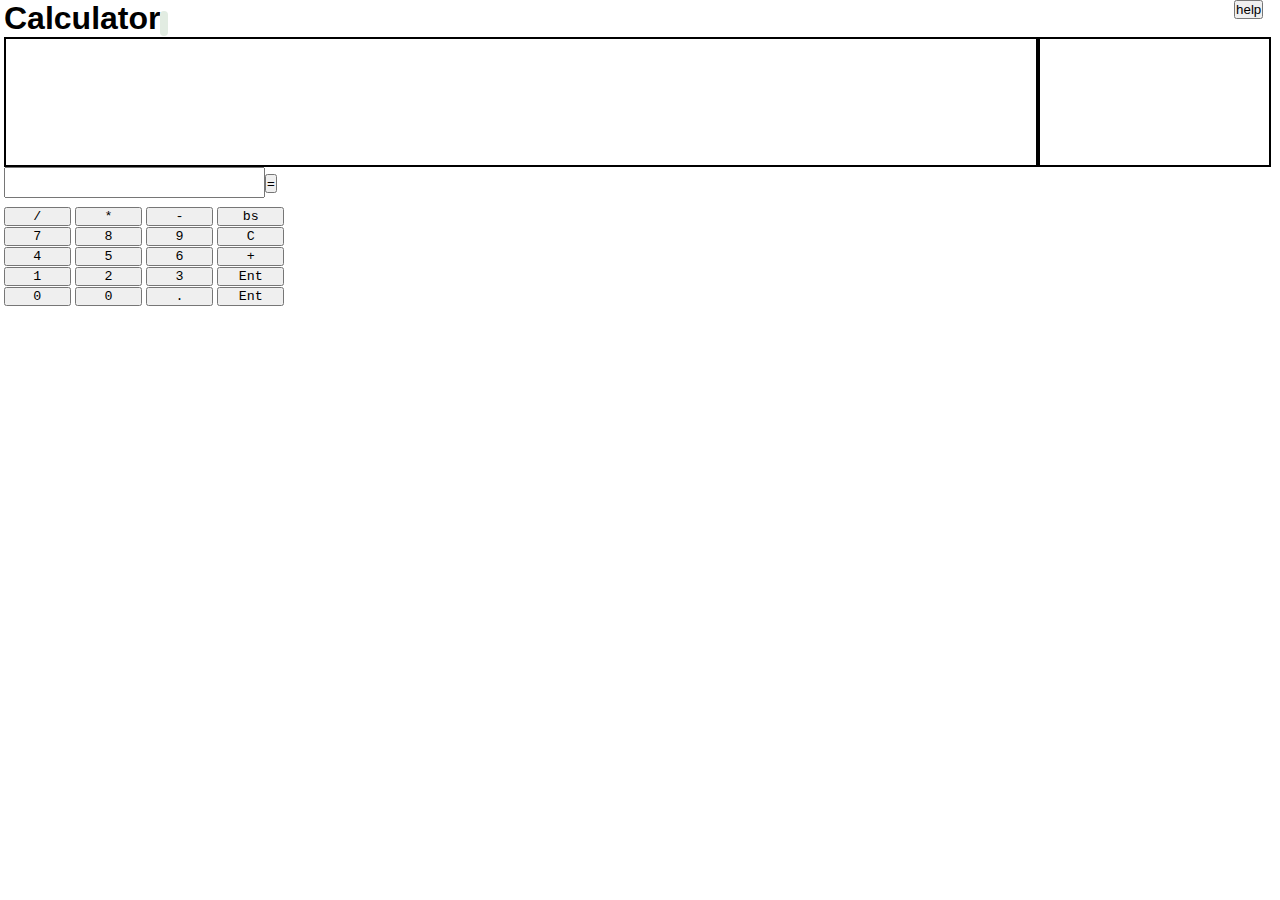
==== index.html @ 2304b7e8 "Create index.html" ====
<!DOCTYPE html>
  <head>
    <meta http-equiv="Content-type" content="text/html; charset=utf-8" />
    <title>Calculator</title>
    <meta name="viewport" content="width=device-width, initial-scale=1" />
    <link rel="stylesheet" href="default.css" />
    <link rel="stylesheet" href="buttons/css/buttons.css" />
    <link rel="stylesheet" href="calc.css" />
    <!-- <script src="http://buttonjax.googleapis.com/ajax/libs/jquery/1.4.2/jquery.min.js" type="text/javascript"></script> -->
    <script src="jquery-1.11.0.js" type="text/javascript"></script>
    <script src="lawnchair-0.6.1.js" type="text/javascript"></script>
    <script type="text/javascript">
    var gVersion = "v0.9";
    </script>
</head>
<body>
    <h1>
      Calculator
      <span id=version></span>
      <span id=minmax></span>
      <button id=help class="button button-3d-primary button-rounded">help</button>
    </h1>
    <form id=calculator>
        <div id="ios">
            <div>
              <ul id="postFormulas"></ul>
              <ul id="postResults"></ul>
            </div>
            <p>
            <div id="formulabox">
                <input type=text id=formula><input type=submit value="=">
                <!-- <button class="button button-3d-primary button-rounded button-override" value="Ent">=</button> -->
            </div>
        </div>
        <p class=spacer>
        <!-- Keypad -->
        <div id="keypad">
            <div>
                <button id="k_slash" value="/" class="button button-3d-primary button-rounded button-override">/</button>
                <button id="k_star"  value="*" class="button button-3d-primary button-rounded button-override">*</button>
                <button id="k_dash"  value="-" class="button button-3d-primary button-rounded button-override">-</button>
                <button id="k_bksp"  value="bs" class="button button-3d-primary button-rounded button-override">bs</button>
            </div>
            <div>
                <button id="k_7" value="7" class="button button-3d-primary button-rounded button-override">7</button>
                <button id="k_8" value="8" class="button button-3d-primary button-rounded button-override">8</button>
                <button id="k_9" value="9" class="button button-3d-primary button-rounded button-override">9</button>
                <!-- <button id="k_plus" value="+" class="button button-3d-primary button-rounded button-override">+</button> -->
                <button id="k_esc"   value="esc" class="button button-3d-primary button-rounded button-override">C</button>
            </div>
            <div>
                <button id="k_4" value="4" class="button button-3d-primary button-rounded button-override">4</button>
                <button id="k_5" value="5" class="button button-3d-primary button-rounded button-override">5</button>
                <button id="k_6" value="6" class="button button-3d-primary button-rounded button-override">6</button>
                <button id="k_plus" value="+" class="button button-3d-primary button-rounded button-override">+</button>
            </div>
            <div>
                <button id="k_1" value="1" class="button button-3d-primary button-rounded button-override">1</button>
                <button id="k_2" value="2" class="button button-3d-primary button-rounded button-override">2</button>
                <button id="k_3" value="3" class="button button-3d-primary button-rounded button-override">3</button>
                <button id="k_enter" value="Ent" class="button button-3d-primary button-rounded button-override">Ent</button>
            </div>
            <div>
                <button id="k_0" value="0" class="button button-3d-primary button-rounded button-override">0</button>
                <button id="k_0" value="0" class="button button-3d-primary button-rounded button-override">0</button>
                <button id="k_dot" value="." class="button button-3d-primary button-rounded button-override">.</button>
                <button id="k_enter" value="Ent" class="button button-3d-primary button-rounded button-override">Ent</button>
            </div>
        </div>
        <p class=spacer>
    </form>

    <p class=spacer>
    <!-- <div>vptape.length<span id=debug></div>
    <div>virtualPaperTape.lengthStore()<span id=debug2></div>
    <div>localStore<span id=debug3></div> -->
    <script type="text/javascript">
        $('#version').html(gVersion);
        //$('#formula').focus();
    </script>
    <script src="calc.js" type="text/javascript"></script>
</body>
</html>
---- default.css ----
* {margin:0;padding:0;}
body {font-family: Helvetica, Arial, sans-serif;font-size:medium;
padding:0 0.25em 0.25em;}
img {border:0;margin:0px;padding:0px;}
a {font-weight:bold;text-decoration:none;color:black;}
ul {margin:0;padding:0;list-style-type:none;}
h1 {}
p {clear:both;}
p.spacer {margin:0.5em;clear:both;}

.error404 {
padding:0.5em;
border:1px solid black;
margin:0.1em 5%;
float:left;
width:90%;
text-align:center;
background-color:red;
color:white;
}

#header {}
#message {}
#error {}
#content {}
#footer {}


/* experimental */
input[type=file] {visibility:hidden;}

hr {margin:1em 0;padding:0;display:block;height:1px;border:0;border-top:1px solid #ccc;}

#firstname, #lastname, #title, #company, #phone, #email {color:#666666;}
.blackfont {color:#000000; }


/* stock CSS */
.stock_font {font-family:sans-serif;font-size:xx-large;font-weight:bold;padding:0.25em;color:#0000aa;}
.nav_font {font-family:serif;font-size:x-large;padding:0.25em;color:#0000aa;}
.label_font {font-family:sans-serif;font-size:x-large;font-weight:bold;padding:0.25em;color:black;}
.ab_mobile {font-family:sans-serif;background-color:#dfdfdf;color:black;padding:10px;width:95%;border-radius:15px;text-align:left;vertical-align:top;}
.ac_mobile {font-family:sans-serif;background-color:#aaaaff;color:black;padding:10px;width:95%;border-radius:15px;text-align:left;vertical-align:top;}
.boxz {padding:3px;margin:3px;border:solid black 1px;}
.boxy {padding:3px;margin:3px;border:solid black 1px;background-color:white;}
.boxyB {padding:3px;margin:3px;border:solid black 1px;background-color:#88aaff;}
.boxyG {padding:3px;margin:3px;border:solid black 1px;background-color:lightgreen;}
input.buttonie {border:1px solid #006;background:#9cf;}
---- calc.css ----
h1 {width:99%;min-width:240px;}
#visuals {
  float:left;
  height:100%;
  width:100%;
}
#postFormulas {
  margin: 0;
  padding: 0;
  text-align: right;
  float: left;
  height: 7.9em;
  min-width: 18em;
  width: 81%;
  border: solid 2px;
}
#postResults {
  margin: 0;
  padding: 0;
  text-align: right;
  float: left;
  height: 7.9em;
  min-width: 11em;
  width: 18%;
  border: solid 2px;
}
#keypad {
  float:left;
  min-width:240px;
}
.button-override {
  font-family: Courier New, Fixed, monospace;
  min-width: 5em;
  padding: 0px;
}
button#help, button#back {
  float:right;
}
#formula {
  font-family: Courier New, Fixed, monospace;
  margin: 0;
  padding: 0.1em;
  font-size:1.25em;
  max-width:14em;
}

.list_e { background-color:#f2fcf2; padding:0.125em 0.25em; margin:0; }

.list_o { background-color:#e0e0e0; padding:0.125em 0.25em; margin:0; }

#version { background-color:#e2ece2; font-size:medium; padding:0.25em; border-radius:4px;}
#minmax { float:right;background-color:#f2fcf2; font-size:medium; }
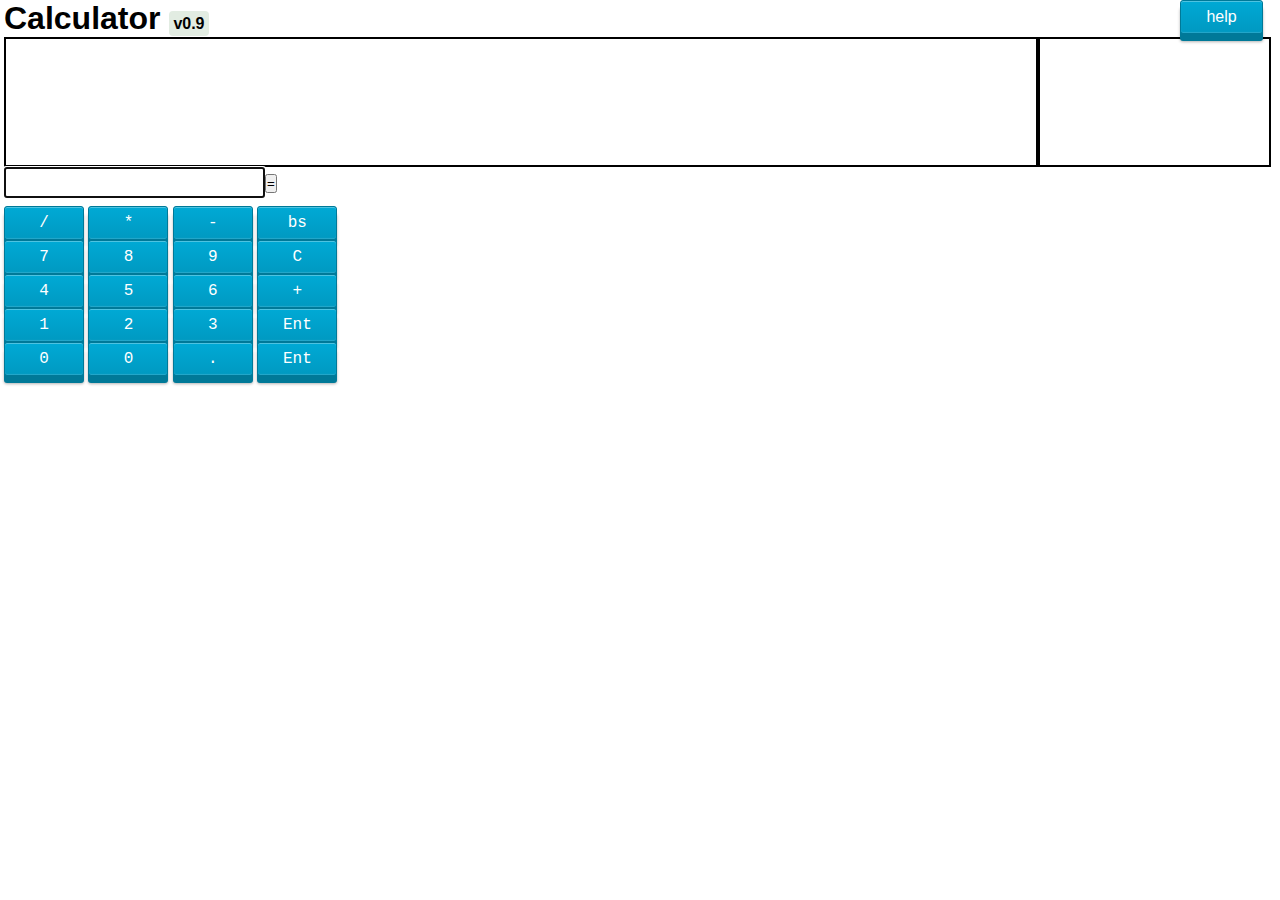
==== commit fca514a0: "Add Alex Wolfe's CSS Buttons" ====
--- a/index.html
+++ b/index.html
@@ -4,7 +4,7 @@
     <title>Calculator</title>
     <meta name="viewport" content="width=device-width, initial-scale=1" />
     <link rel="stylesheet" href="default.css" />
-    <link rel="stylesheet" href="buttons/css/buttons.css" />
+    <link rel="stylesheet" href="css/buttons.css" />
     <link rel="stylesheet" href="calc.css" />
     <!-- <script src="http://buttonjax.googleapis.com/ajax/libs/jquery/1.4.2/jquery.min.js" type="text/javascript"></script> -->
     <script src="jquery-1.11.0.js" type="text/javascript"></script>
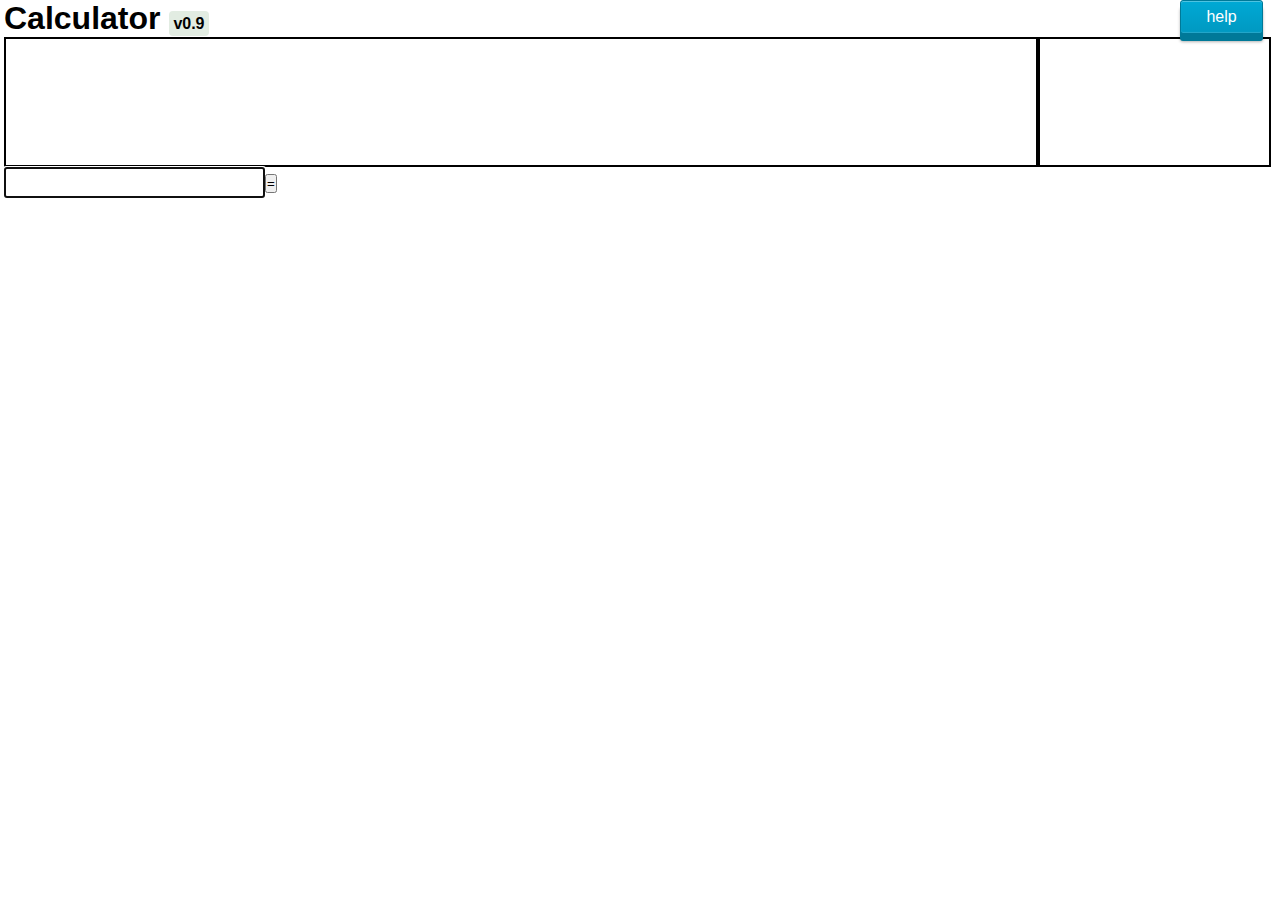
==== commit 635af511: "abandon on-screen keyboard" ====
--- a/index.html
+++ b/index.html
@@ -34,6 +34,7 @@
         </div>
         <p class=spacer>
         <!-- Keypad -->
+        <!-- 
         <div id="keypad">
             <div>
                 <button id="k_slash" value="/" class="button button-3d-primary button-rounded button-override">/</button>
@@ -45,7 +46,6 @@
                 <button id="k_7" value="7" class="button button-3d-primary button-rounded button-override">7</button>
                 <button id="k_8" value="8" class="button button-3d-primary button-rounded button-override">8</button>
                 <button id="k_9" value="9" class="button button-3d-primary button-rounded button-override">9</button>
-                <!-- <button id="k_plus" value="+" class="button button-3d-primary button-rounded button-override">+</button> -->
                 <button id="k_esc"   value="esc" class="button button-3d-primary button-rounded button-override">C</button>
             </div>
             <div>
@@ -67,6 +67,7 @@
                 <button id="k_enter" value="Ent" class="button button-3d-primary button-rounded button-override">Ent</button>
             </div>
         </div>
+        // -->
         <p class=spacer>
     </form>
 
--- a/calc.css
+++ b/calc.css
@@ -10,7 +10,7 @@
   text-align: right;
   float: left;
   height: 7.9em;
-  min-width: 18em;
+  min-width: 15em;
   width: 81%;
   border: solid 2px;
 }
@@ -20,7 +20,7 @@
   text-align: right;
   float: left;
   height: 7.9em;
-  min-width: 11em;
+  min-width: 9em;
   width: 18%;
   border: solid 2px;
 }
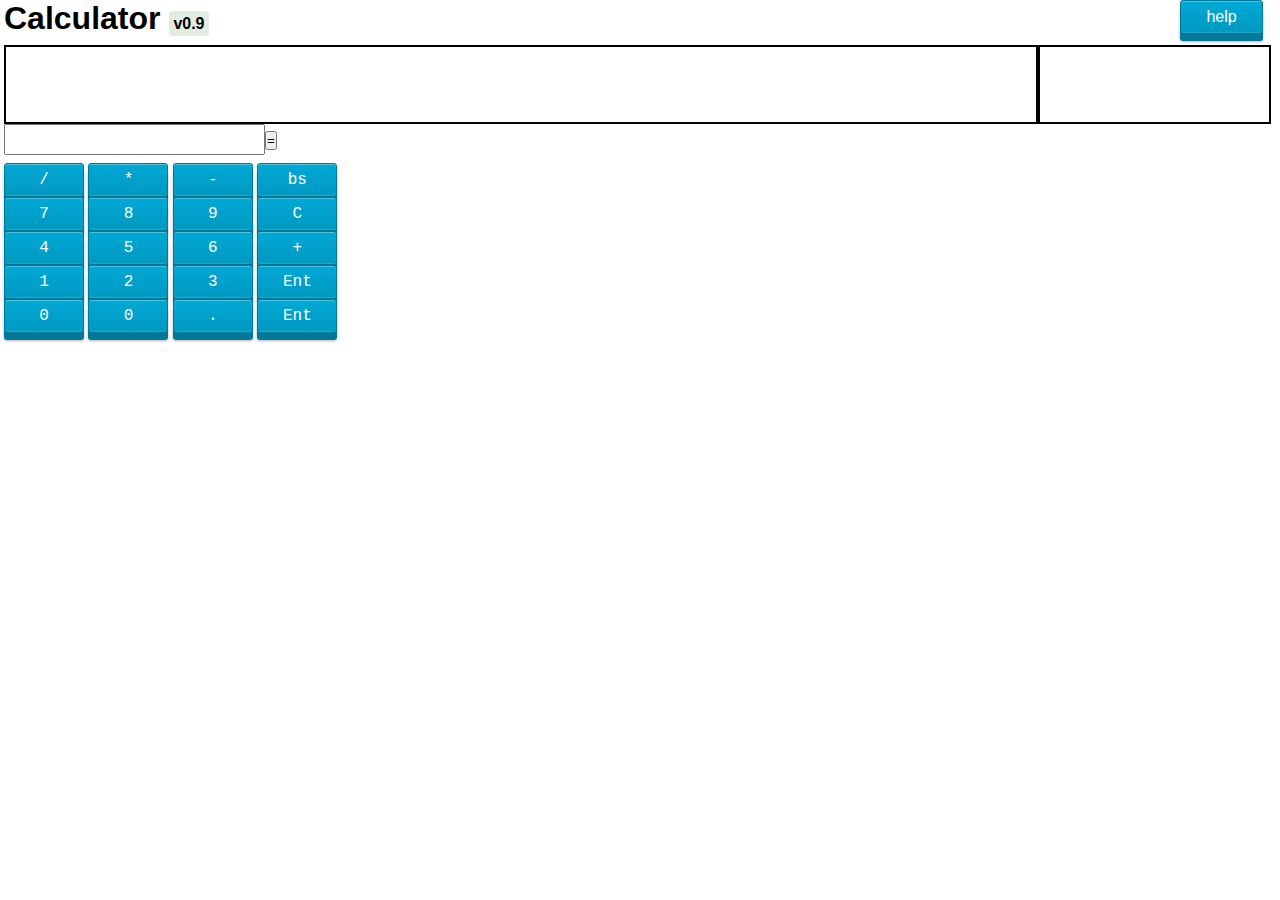
==== commit 2c767d61: "update, remove focus; hopefully stops virtual keyboard from firing" ====
--- a/index.html
+++ b/index.html
@@ -34,7 +34,7 @@
         </div>
         <p class=spacer>
         <!-- Keypad -->
-        <!-- 
+        <!-- -->
         <div id="keypad">
             <div>
                 <button id="k_slash" value="/" class="button button-3d-primary button-rounded button-override">/</button>
@@ -67,7 +67,7 @@
                 <button id="k_enter" value="Ent" class="button button-3d-primary button-rounded button-override">Ent</button>
             </div>
         </div>
-        // -->
+        <!-- // -->
         <p class=spacer>
     </form>
 
--- a/calc.css
+++ b/calc.css
@@ -1,4 +1,4 @@
-h1 {width:99%;min-width:240px;}
+h1 {width:99%;min-width:240px;margin-bottom: 0.25em;}
 #visuals {
   float:left;
   height:100%;
@@ -9,7 +9,7 @@
   padding: 0;
   text-align: right;
   float: left;
-  height: 7.9em;
+  height: 4.7em; /* 4.7=3-rows 7.9em=5-rows; */
   min-width: 15em;
   width: 81%;
   border: solid 2px;
@@ -19,7 +19,7 @@
   padding: 0;
   text-align: right;
   float: left;
-  height: 7.9em;
+  height: 4.7em; /* 4.7=3-rows 7.9em=5-rows; */
   min-width: 9em;
   width: 18%;
   border: solid 2px;
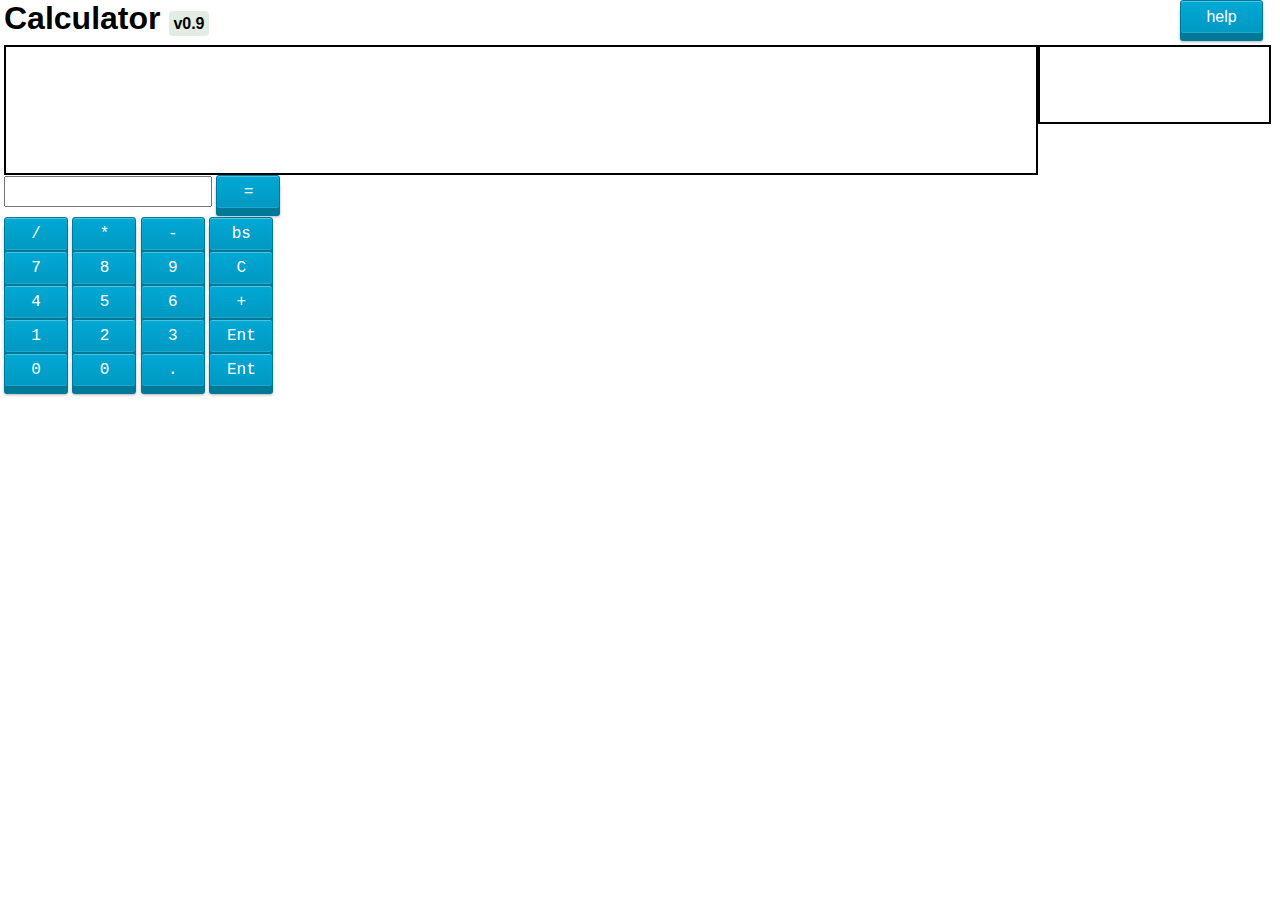
==== commit 53820986: "fix buttons width, and submit button" ====
--- a/index.html
+++ b/index.html
@@ -28,8 +28,9 @@
             </div>
             <p>
             <div id="formulabox">
-                <input type=text id=formula><input type=submit value="=">
-                <!-- <button class="button button-3d-primary button-rounded button-override" value="Ent">=</button> -->
+                <input type=text id=formula>
+                <!-- <input type=submit value="="> -->
+                <button type=submit class="button button-3d-primary button-rounded button-override" value="Ent">=</button>
             </div>
         </div>
         <p class=spacer>
--- a/calc.css
+++ b/calc.css
@@ -9,7 +9,7 @@
   padding: 0;
   text-align: right;
   float: left;
-  height: 4.7em; /* 4.7=3-rows 7.9em=5-rows; */
+  height: 7.9em; /* 4.7=3-rows 7.9em=5-rows; This is implicitly tied to javascript:vptape_max */
   min-width: 15em;
   width: 81%;
   border: solid 2px;
@@ -30,7 +30,7 @@
 }
 .button-override {
   font-family: Courier New, Fixed, monospace;
-  min-width: 5em;
+  min-width: 4em;
   padding: 0px;
 }
 button#help, button#back {
@@ -41,7 +41,7 @@
   margin: 0;
   padding: 0.1em;
   font-size:1.25em;
-  max-width:14em;
+  max-width:10em;
 }
 
 .list_e { background-color:#f2fcf2; padding:0.125em 0.25em; margin:0; }
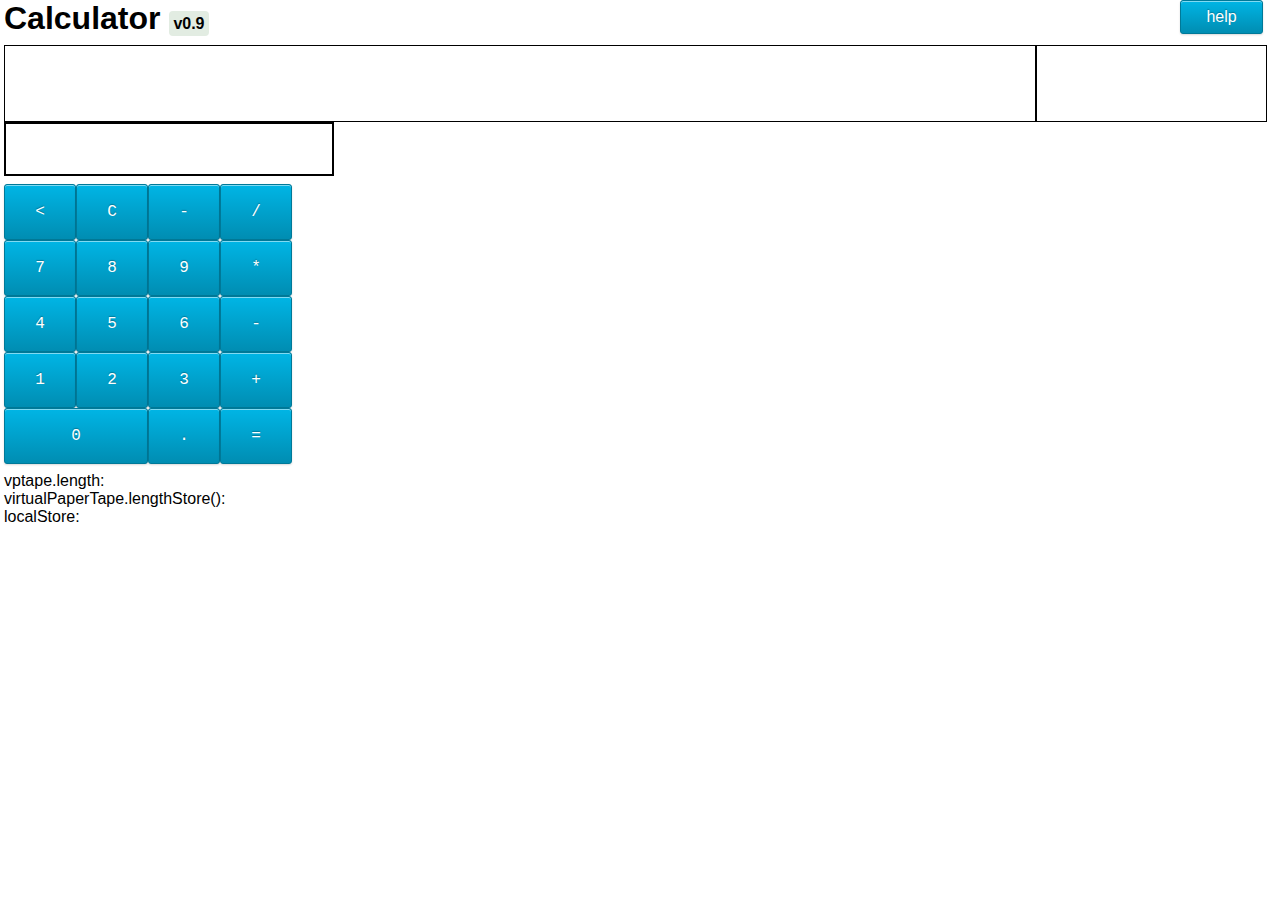
==== commit 48f280a4: "updating tree" ====
--- a/index.html
+++ b/index.html
@@ -8,18 +8,18 @@
     <link rel="stylesheet" href="calc.css" />
     <!-- <script src="http://buttonjax.googleapis.com/ajax/libs/jquery/1.4.2/jquery.min.js" type="text/javascript"></script> -->
     <script src="jquery-1.11.0.js" type="text/javascript"></script>
-    <script src="lawnchair-0.6.1.js" type="text/javascript"></script>
+    <!-- <script src="lawnchair-0.6.1.js" type="text/javascript"></script> -->
     <script type="text/javascript">
     var gVersion = "v0.9";
     </script>
 </head>
 <body>
-    <h1>
+    <div id=h1>
       Calculator
       <span id=version></span>
       <span id=minmax></span>
-      <button id=help class="button button-3d-primary button-rounded">help</button>
-    </h1>
+      <button id=help class="button button-primary button-rounded">help</button>
+    </div>
     <form id=calculator>
         <div id="ios">
             <div>
@@ -30,7 +30,7 @@
             <div id="formulabox">
                 <input type=text id=formula>
                 <!-- <input type=submit value="="> -->
-                <button type=submit class="button button-3d-primary button-rounded button-override" value="Ent">=</button>
+                <!-- <button type=submit class="button button-primary button-rounded button-override" value="Ent">=</button> -->
             </div>
         </div>
         <p class=spacer>
@@ -38,34 +38,18 @@
         <!-- -->
         <div id="keypad">
             <div>
-                <button id="k_slash" value="/" class="button button-3d-primary button-rounded button-override">/</button>
-                <button id="k_star"  value="*" class="button button-3d-primary button-rounded button-override">*</button>
-                <button id="k_dash"  value="-" class="button button-3d-primary button-rounded button-override">-</button>
-                <button id="k_bksp"  value="bs" class="button button-3d-primary button-rounded button-override">bs</button>
+                <button id="k_bksp"  value="bs" class="button button-primary button-rounded button-override">&lt;</button><!-- C --><button id="k_esc"   value="esc" class="button button-primary button-rounded button-override">C</button><!-- - --><button id="k_dash"  value="-" class="button button-primary button-rounded button-override">-</button><!-- / --><button id="k_slash" value="/" class="button button-primary button-rounded button-override">/</button>
             </div>
             <div>
-                <button id="k_7" value="7" class="button button-3d-primary button-rounded button-override">7</button>
-                <button id="k_8" value="8" class="button button-3d-primary button-rounded button-override">8</button>
-                <button id="k_9" value="9" class="button button-3d-primary button-rounded button-override">9</button>
-                <button id="k_esc"   value="esc" class="button button-3d-primary button-rounded button-override">C</button>
+                <button id="k_7" value="7" class="button button-primary button-rounded button-override">7</button><!-- 8 --><button id="k_8" value="8" class="button button-primary button-rounded button-override">8</button><!-- 9 --><button id="k_9" value="9" class="button button-primary button-rounded button-override">9</button><!-- * --><button id="k_star"  value="*" class="button button-primary button-rounded button-override">*</button>
             </div>
             <div>
-                <button id="k_4" value="4" class="button button-3d-primary button-rounded button-override">4</button>
-                <button id="k_5" value="5" class="button button-3d-primary button-rounded button-override">5</button>
-                <button id="k_6" value="6" class="button button-3d-primary button-rounded button-override">6</button>
-                <button id="k_plus" value="+" class="button button-3d-primary button-rounded button-override">+</button>
+                <button id="k_4" value="4" class="button button-primary button-rounded button-override">4</button><!-- 5 --><button id="k_5" value="5" class="button button-primary button-rounded button-override">5</button><!-- 6 --><button id="k_6" value="6" class="button button-primary button-rounded button-override">6</button><!-- - --><button id="k_dash"  value="-" class="button button-primary button-rounded button-override">-</button>
             </div>
             <div>
-                <button id="k_1" value="1" class="button button-3d-primary button-rounded button-override">1</button>
-                <button id="k_2" value="2" class="button button-3d-primary button-rounded button-override">2</button>
-                <button id="k_3" value="3" class="button button-3d-primary button-rounded button-override">3</button>
-                <button id="k_enter" value="Ent" class="button button-3d-primary button-rounded button-override">Ent</button>
-            </div>
+                <button id="k_1" value="1" class="button button-primary button-rounded button-override">1</button><!-- 2 --><button id="k_2" value="2" class="button button-primary button-rounded button-override">2</button><!-- 3 --><button id="k_3" value="3" class="button button-primary button-rounded button-override">3</button><!-- + --><button id="k_plus" value="+" class="button button-primary button-rounded button-override">+</button></div>
             <div>
-                <button id="k_0" value="0" class="button button-3d-primary button-rounded button-override">0</button>
-                <button id="k_0" value="0" class="button button-3d-primary button-rounded button-override">0</button>
-                <button id="k_dot" value="." class="button button-3d-primary button-rounded button-override">.</button>
-                <button id="k_enter" value="Ent" class="button button-3d-primary button-rounded button-override">Ent</button>
+                <button id="k_0" value="0" class="button button-primary button-rounded button-override">0</button><!-- . --><button id="k_dot" value="." class="button button-primary button-rounded button-override">.</button><!-- = --><button id="k_equal" value="Ent" class="button button-primary button-rounded button-override">=</button>
             </div>
         </div>
         <!-- // -->
@@ -73,13 +57,39 @@
     </form>
 
     <p class=spacer>
-    <!-- <div>vptape.length<span id=debug></div>
-    <div>virtualPaperTape.lengthStore()<span id=debug2></div>
-    <div>localStore<span id=debug3></div> -->
+    <div>vptape.length:<span id=debug></div>
+    <div>virtualPaperTape.lengthStore():<span id=debug2></span></div>
+    <div>localStore:<span id=debug3></div>
+    <script src="calc.js" type="text/javascript"></script>
     <script type="text/javascript">
         $('#version').html(gVersion);
         //$('#formula').focus();
+		///
+		///  Initializing 
+		///
+		//$('#formula').focus();
+		// $('#minmax').html("Max:" + Number.MAX_VALUE + " - Min:" + Number.MIN_VALUE);
+
+		///
+		///  Hooking Storage Functions
+		///
+		var row_flip       = 0;
+		var vptape         = new Array();
+		var vptape_max     = 3;  /* This is indirectly tied to css:postFormulas.height */
+		var localStore     = {};
+		var operation		= "";
+		if (window.localStorage) {
+			console.log("we got storage.");
+			localStore = window.localStorage;
+			console.log("localStore.length:" +  localStore.length);
+			virtualPaperTape.init(window.localStorage, vptape, '#postFormulas', '#postResults');
+			//virtualPaperTape.nukeStore();
+			$('#debug3').text(virtualPaperTape.getStore());
+			//virtualPaperTape.setView(virtualPaperTape.getStore());
+		} else {
+			console.log("no local storage. Not gonna work.");
+			alert("no local storage. Not gonna work.");
+		}
     </script>
-    <script src="calc.js" type="text/javascript"></script>
 </body>
 </html>
--- a/calc.css
+++ b/calc.css
@@ -1,4 +1,4 @@
-h1 {width:99%;min-width:240px;margin-bottom: 0.25em;}
+#h1 {width:99%;min-width:240px;margin-bottom: 0.25em;font-size:xx-large;font-weight:bold;}
 #visuals {
   float:left;
   height:100%;
@@ -9,10 +9,10 @@
   padding: 0;
   text-align: right;
   float: left;
-  height: 7.9em; /* 4.7=3-rows 7.9em=5-rows; This is implicitly tied to javascript:vptape_max */
+  height: 4.7em; /* 4.7=3-rows 7.9em=5-rows; This is implicitly tied to javascript:vptape_max */
   min-width: 15em;
   width: 81%;
-  border: solid 2px;
+  border: solid 1px;
 }
 #postResults {
   margin: 0;
@@ -22,6 +22,14 @@
   height: 4.7em; /* 4.7=3-rows 7.9em=5-rows; */
   min-width: 9em;
   width: 18%;
+  border: solid 1px;
+}
+#formula {
+  font-family: Courier New, Fixed, monospace;
+  margin: 0;
+  padding:0.2em 0.1em;
+  font-size:2em;
+  max-width:10em;
   border: solid 2px;
 }
 #keypad {
@@ -30,25 +38,32 @@
 }
 .button-override {
   font-family: Courier New, Fixed, monospace;
-  min-width: 4em;
-  padding: 0px;
+  min-height: 3.5em;
+  min-width: 4.5em;
+  /* padding: 0px; */
+  margin:0;
 }
 button#help, button#back {
   float:right;
 }
-#formula {
-  font-family: Courier New, Fixed, monospace;
-  margin: 0;
-  padding: 0.1em;
-  font-size:1.25em;
-  max-width:10em;
+#k_0 {
+  min-width: 9em;
 }
-
 .list_e { background-color:#f2fcf2; padding:0.125em 0.25em; margin:0; }
-
 .list_o { background-color:#e0e0e0; padding:0.125em 0.25em; margin:0; }
 
 #version { background-color:#e2ece2; font-size:medium; padding:0.25em; border-radius:4px;}
 #minmax { float:right;background-color:#f2fcf2; font-size:medium; }
 
+@media only screen and (min-width:321px) and (max-width:640px) {
+	#postFormulas {min-width: 10em;width: 61%;}
+	#postResults {min-width: 5em;}
+}
+@media only screen and (max-width:320px) {
+	#h1 {font-size:x-large;font-weight:bold;}
+	#postFormulas {min-width: 10em;width: 70%;}
+	#postResults {min-width: 5em;}
+	button#help, button#back {font-size:small;}
+}
 
+
